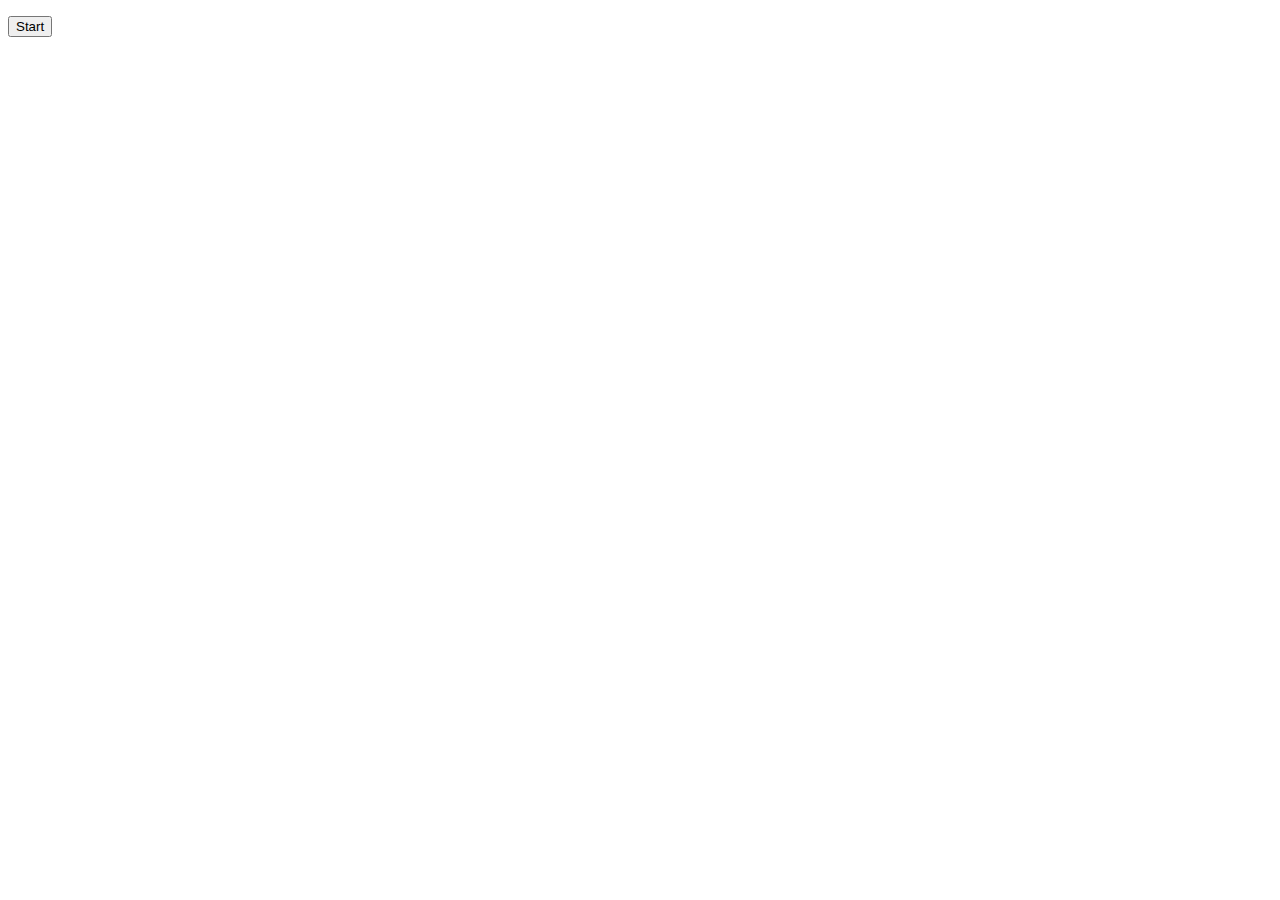
==== Reasoning Test/index.html @ b1379c95 "Add files via upload" ====
<!DOCTYPE html>
<html lang="en">
<head>
    <meta charset="UTF-8">
    <meta http-equiv="X-UA-Compatible" content="IE=edge">
    <meta name="viewport" content="width=device-width, initial-scale=1.0">
    <title>Document</title>
</head>
<body>

    <p id="main-sentence"></p>
    <p id='counter'></p>
    <div id='btns'>
      <button id="button-A"></button>
      <button id="button-B"></button>
    </div>
    <button id="start-btn" type="button">Start</button>
    <p class="clock"></p>

    <script src="mainReason.js"> </script> 
    
</body>
</html>
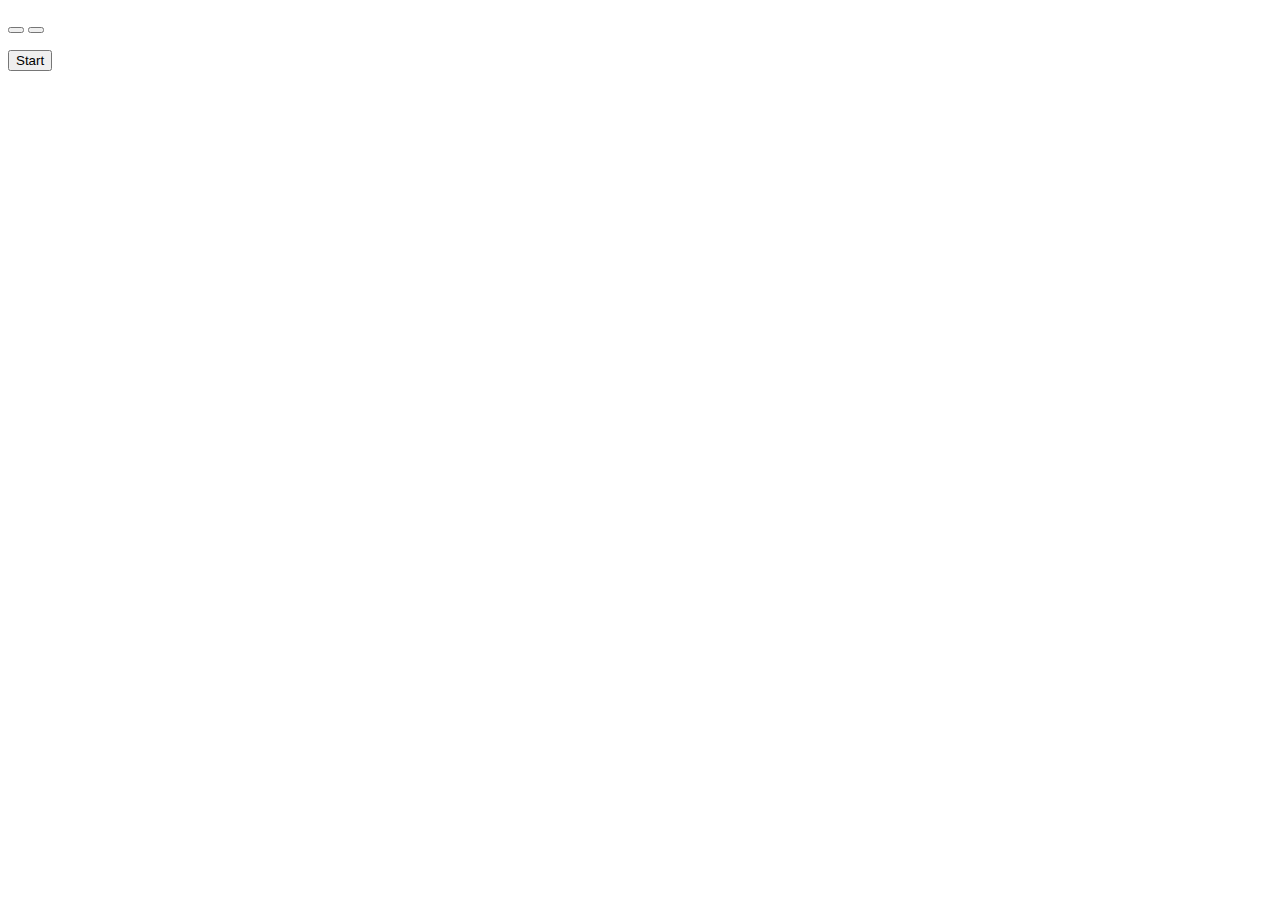
==== commit 4352ba92: "Update index.html" ====
--- a/Reasoning Test/index.html
+++ b/Reasoning Test/index.html
@@ -1,23 +1,36 @@
 <!DOCTYPE html>
 <html lang="en">
+<link href="style.css" rel="stylesheet">
 <head>
     <meta charset="UTF-8">
     <meta http-equiv="X-UA-Compatible" content="IE=edge">
     <meta name="viewport" content="width=device-width, initial-scale=1.0">
-    <title>Document</title>
+    <title>Reason Test</title>
 </head>
 <body>
+  <div class="grid-container">
+    <div class="clock-container">
+    <p class="clock"></p>
+    </div>
 
-    <p id="main-sentence"></p>
-    <p id='counter'></p>
+    <div class="sentence-container"> 
+      <p id="main-sentence"></p>
+    </div>
     <div id='btns'>
       <button id="button-A"></button>
       <button id="button-B"></button>
     </div>
-    <button id="start-btn" type="button">Start</button>
-    <p class="clock"></p>
 
-    <script src="mainReason.js"> </script> 
+    <div class="score">
+      <p id='counter'></p>
+    </div>
+  </div>
+    <div class="start-container">
+      <button id="start-btn" type="button">Start</button>
+    </div>
+
+
+    <script type="module" src="js/main.js"></script> 
     
 </body>
-</html>+</html>
